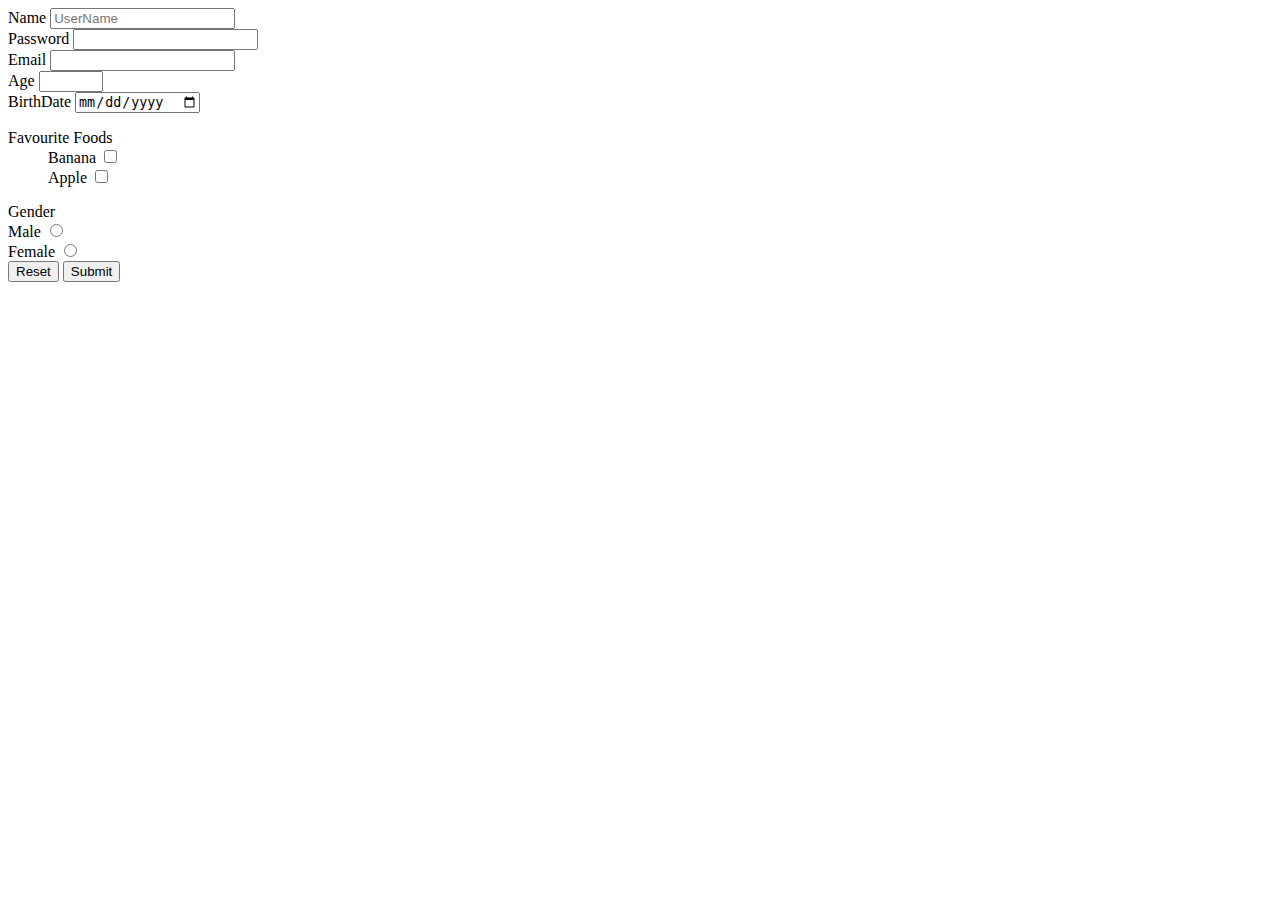
==== html/forms.html @ 441f7ddf "initial commit" ====
<!DOCTYPE html>
<html lang="en">
  <head>
    <meta charset="UTF-8" />
    <meta name="viewport" content="width=device-width, initial-scale=1.0" />
    <title>Form</title>
  </head>
  <body>
    <!-- 
    - all the inputs that we put inside this form are going to be submitted to wherever the form goes to.
    - By default we we leave form blank, it is going to submit the page we are currently on 

    -->
    <form action="results.html" method="GET">
      <div>
        <label for="uName">Name</label>
        <!-- <input type="text" name="userName" id="uName" value="User"/> -->
        <input type="text" name="userName" id="uName" placeholder="UserName" required/>
      </div>

      <div>
        <label>
            Password
            <input type="password" name="userPassword" required/>
        </label>
      </div>

      <div>
        <label for="uEmail">Email</label>
        <input type="email" name="userEmail" id="uEmail" required/>
      </div>

      <div>
        <label for="uAge">Age</label>
        <input type="number" name="userAge" id="uAge" min="1" max="200" step="1"/>
      </div>

      <div>
        <label for="uBDate">BirthDate</label>
        <input type="date" name="date" id="uDate" min="2019-06-15" />
      </div>

      <div>
        <dl>
            <dt>Favourite Foods</dt>
            <dd>
                <div>
                    <label for="bananaFruit">Banana</label>
                    <input type="checkbox" name="banana" id="bananaFruit" />
                </div>
             </dd>
             <dd>
                <div>
                    <label for="appleFruit">Apple</label>
                    <input type="checkbox" name="apple" id="appleFruit" />
                </div>
            </dd>
        </dl>
      </div>


      <div>
        Gender
        <div>
            <label for="male">Male</label>
            <input type="radio" name="gender" id="male" value="MALE"/>
        </div>
        <div>
            <label for="female">Female</label>
            <input type="radio" name="gender" id="female" value="FEMALE"/>
        </div>
      </div>
      
      <button type="reset">Reset</button>
      <button type="submit">Submit</button>
    </form>
  </body>
</html>
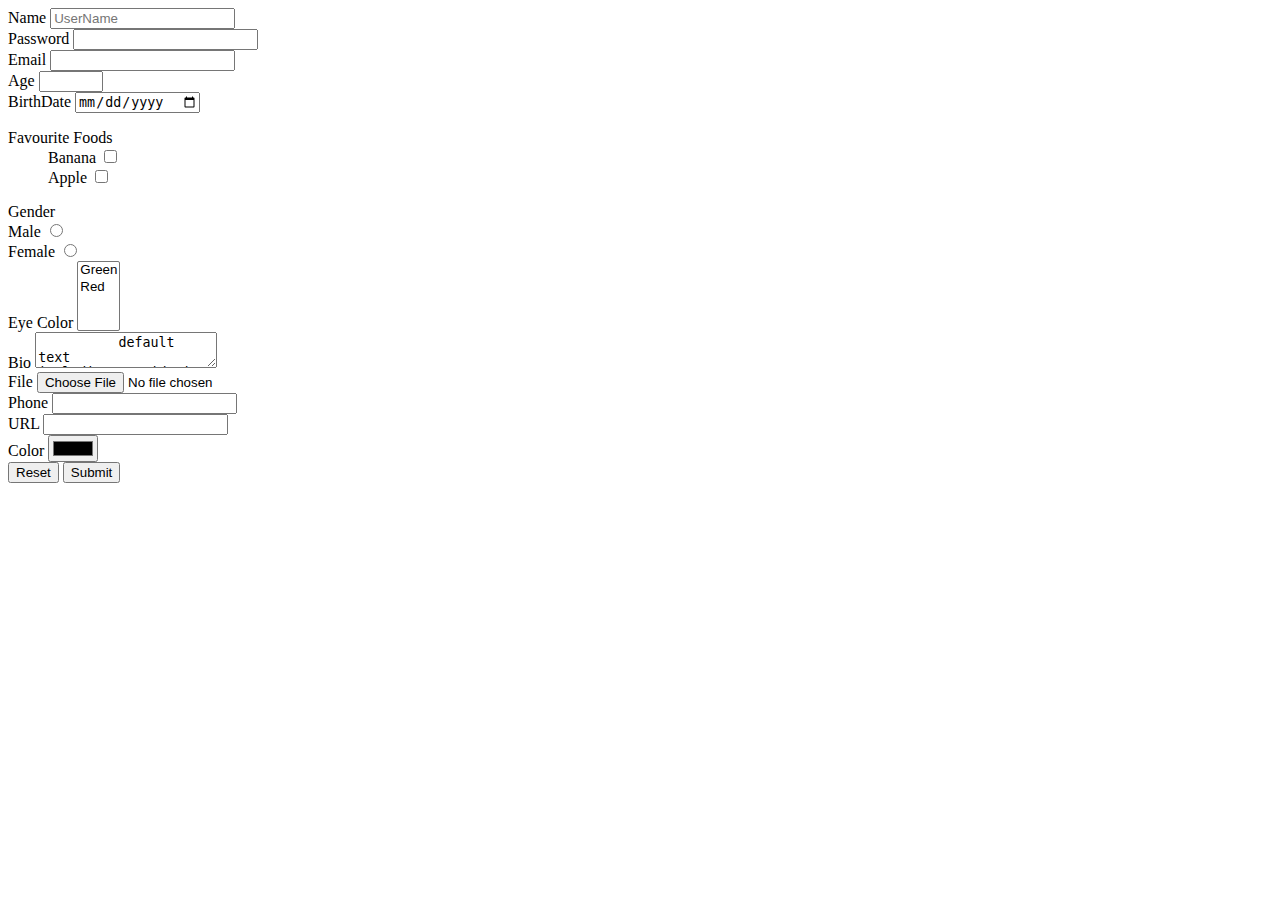
==== commit fa038a2b: "html basics completed" ====
--- a/html/forms.html
+++ b/html/forms.html
@@ -7,18 +7,46 @@
   </head>
   <body>
     <!-- 
-    - all the inputs that we put inside this form are going to be submitted to wherever the form goes to.
-    - By default we we leave form blank, it is going to submit the page we are currently on 
-
+    - all the inputs that we put inside the form are going to be submitted to wherever the form goes to which is defined by `action` field
+    - By default if we leave form blank (meaning no action field), it is going to submit to the page we are currently on 
+
+    - method = GET|POST
+      => with GET, it is going to append the form content to url and send for sending
+      => with POST, we can send the data to server as post request
+
+    - enctype="multipart/form-data": this attribute is used to set in form when we are also send a file from our form to backend
+    
+      - since this files can be very large and we cannot sent them as one part, by setting this attribute, we tell the server
+        that we are sending our form in multiparts
     -->
-    <form action="results.html" method="GET">
-      <div>
+    <form action="results.html" method="GET" enctype="multipart/form-data">
+      <div>
+
+        <!--
+          - for attribute of label and id attribute of input, help map the two tags with each other
+
+          - When a <label> is properly associated with an <input>, clicking on the label focuses the
+            input field. This makes it easier for users to interact with the form, especially on mobile
+            or when targeting smaller fields.
+        -->
         <label for="uName">Name</label>
         <!-- <input type="text" name="userName" id="uName" value="User"/> -->
+         <!--
+            if `value` is not set to some default, which will in that case display on form, then by  default it will be empty value
+            
+            NOTE: upon form submission, `name` and `value` fields are what are going to be send to destination
+         -->
         <input type="text" name="userName" id="uName" placeholder="UserName" required/>
       </div>
 
       <div>
+        <!--
+        - Wrapping the <input> Inside <label>
+
+        - Another way to link them (input and label) is by nesting the <input> inside the <label>. In this case,
+          the for attribute is not needed, as the association is implicit.
+        -->
+
         <label>
             Password
             <input type="password" name="userPassword" required/>
@@ -60,6 +88,9 @@
 
 
       <div>
+        <!--
+        if two radio buttons have same name, you can check only one at a time
+        -->
         Gender
         <div>
             <label for="male">Male</label>
@@ -70,9 +101,162 @@
             <input type="radio" name="gender" id="female" value="FEMALE"/>
         </div>
       </div>
+
+      <!--
+      select field works similiar to input field
+      - we can specify the label for option inbetween option tag like for `Green` here
+        or we can specify the label by using label attribute as used for `Red` here
+
+      -  we can select any one of the option for select field, or if we specify `multiple` as attribute, then we can select multiple
+      -->
+      <div>
+        <label for="eyeColor">Eye Color</label>
+        <select name="eyeColor" id="eyeColor" multiple>
+          <option value="Green">Green</option>
+          <option label="Red" value="Red"></option>
+        </select>
+      </div>
+
+      <!--
+      apart from `select`, we also have `textarea` which is used in form which is similiar to `input` 
+      -->
+      <div>
+        <label for="bio">Bio</label>
+        <textarea id="bio" name="bio">
+          default text including/considering all preceeding whitelspaces as well 
+        </textarea>
+      </div>
+
+      <!--
+      hidden is a special type of input, because this field is not display to used, but can be send to the backend with value set as some default
+      -->
+        <input type="hidden" name="hidden" value="hi">
+
+
+      <div>
+        <label for="file">File</label>
+        <input type="file" id="file" name="file">
+      </div>
+
+      <!-- lesser used fields-->
+      <div>
+        <!--
+        when user is typing for this field on phone, he will be displayed with a keypad which is specific for typing numbers type numbers
+        and not just generic text
+        -->
+        <label for="phone">Phone</label>
+        <input type="tel" name="phone" id="phone">
+
+      </div>
+
+      <div>
+        <label for="url">URL</label>
+        <input type="url" name="url" id="url">
+      </div>
       
+      <div>
+        <label for="color">Color</label>
+        <input type="color" name="color" id="color">
+      </div>
+
       <button type="reset">Reset</button>
       <button type="submit">Submit</button>
     </form>
   </body>
 </html>
+
+
+
+<!--
+
+Let’s walk through this step-by-step to understand what happens when you submit the form in forms.html and how the data is displayed on results.html.
+
+Step 1: Form Submission in forms.html
+In your forms.html file, you have a form defined as follows:
+
+html
+Copy code
+<form action="results.html" method="GET">
+action="results.html":
+
+This attribute tells the browser where to send the form data when you submit it.
+Here, it’s set to "results.html", so when you submit the form, the browser navigates to results.html and sends the form data to this page.
+method="GET":
+
+The method="GET" attribute specifies how the data will be sent.
+With GET, the form data is appended to the URL as query parameters.
+When you submit the form, the URL might look something like this:
+vbnet
+Copy code
+results.html?userName=John&userPassword=secret&userEmail=john%40email.com&userAge=30&date=1995-12-15&banana=on&gender=MALE
+Each form field name is paired with its value, joined by &.
+Step 2: Navigating to results.html
+Once you click "Submit" in forms.html, the browser goes to results.html and passes the form data through the URL. Now results.html receives this data, which is part of the URL as query parameters. For example:
+
+vbnet
+Copy code
+results.html?userName=John&userPassword=secret&userEmail=john%40email.com&userAge=30&date=1995-12-15&banana=on&gender=MALE
+Step 3: Processing Data in results.html
+In results.html, you have this <script> section that handles displaying the data:
+
+html
+Copy code
+<script>
+    const resultsList = document.getElementById('results')
+    new URLSearchParams(window.location.search).forEach((value, name) => {
+        resultsList.append(`${name}: ${value}`)
+        resultsList.append(document.createElement('br'))
+    })
+</script>
+Here’s a breakdown of what this code does:
+
+window.location.search:
+
+This part gets the query string from the URL, which is everything after the ?.
+For example, window.location.search might return:
+perl
+Copy code
+"?userName=John&userPassword=secret&userEmail=john%40email.com&userAge=30&date=1995-12-15&banana=on&gender=MALE"
+new URLSearchParams(window.location.search):
+
+URLSearchParams is a JavaScript object that helps parse and handle query parameters.
+new URLSearchParams(window.location.search) turns the query string into a more manageable form, allowing us to loop through each key-value pair.
+forEach((value, name) => { ... }):
+
+forEach goes through each key-value pair (parameter name and value) in the query string.
+For each pair, it executes the code inside the curly braces { ... }.
+resultsList.append(${name}: ${value}):
+
+resultsList is a reference to the <div> element with id="results", where we want to display the data.
+resultsList.append(${name}: ${value}) adds text like userName: John or userEmail: john@email.com directly to the resultsList element.
+Adding a Line Break:
+
+resultsList.append(document.createElement('br')) creates a <br> element (a line break) after each entry, so each key-value pair appears on a new line.
+Example Output on results.html
+If you submitted the form with the following values:
+
+Name: John
+Password: secret
+Email: john@email.com
+Age: 30
+BirthDate: 1995-12-15
+Favorite Foods: Banana
+Gender: Male
+After submitting, results.html would display the data like this:
+
+vbnet
+Copy code
+userName: John
+userPassword: secret
+userEmail: john@email.com
+userAge: 30
+date: 1995-12-15
+banana: on
+gender: MALE
+Summary
+Submit the form: When you click "Submit" in forms.html, the form data is sent to results.html as part of the URL (because of method="GET").
+Process the URL: In results.html, JavaScript code reads and processes the query parameters.
+Display the data: Each form field’s name and value are displayed on the page inside the #results <div>, formatted as name: value on separate lines.
+
+
+-->